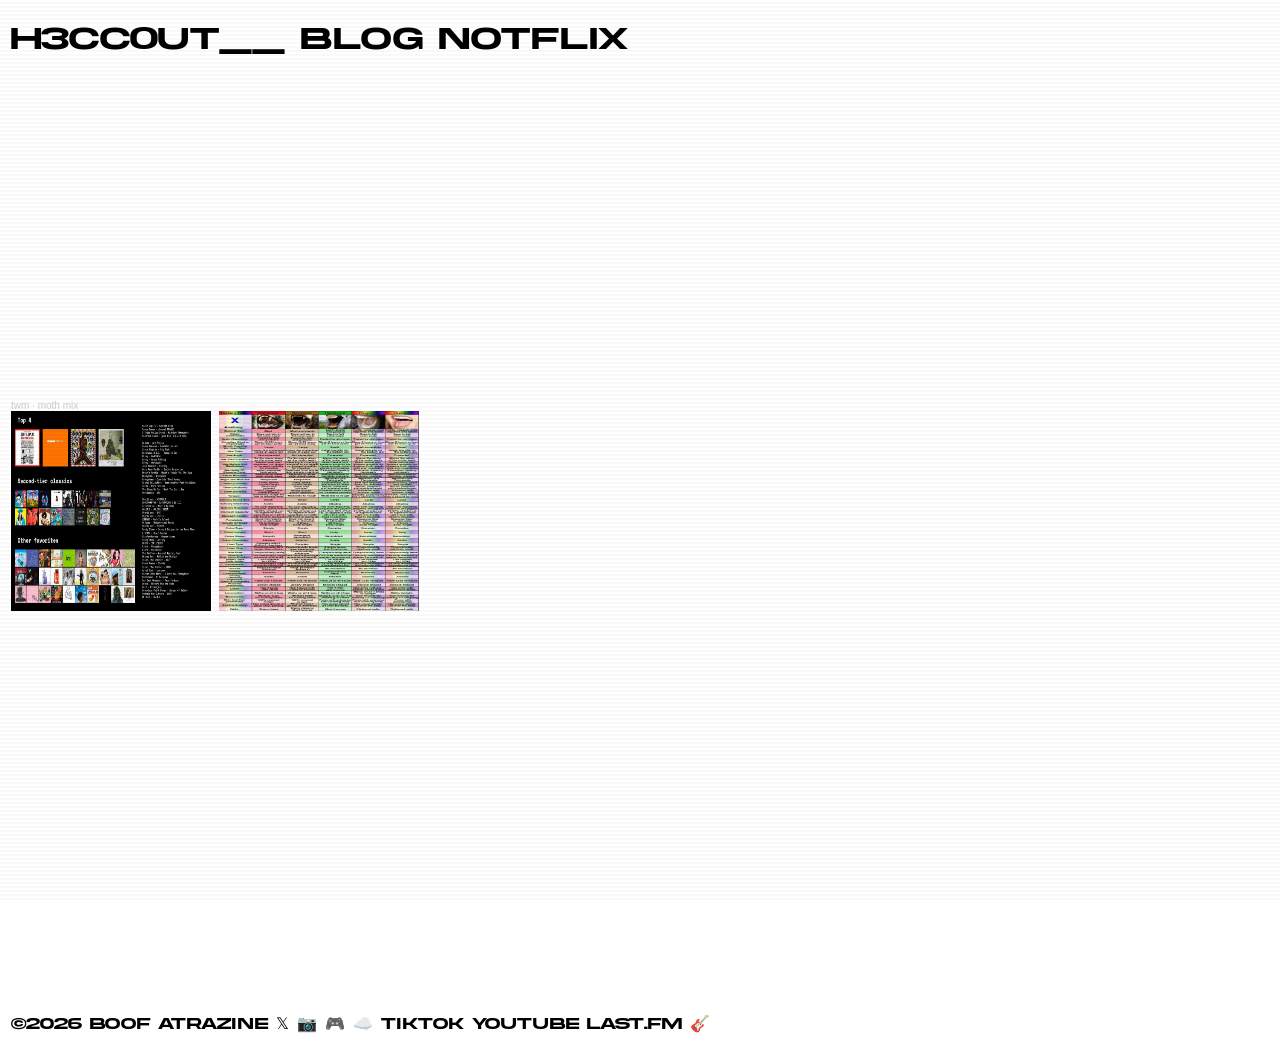
==== index.html @ a0013b25 "Add files via upload" ====
<!DOCTYPE html>
<html lang="en">
  <head>
    <meta charset="UTF-8">
    <meta name="viewport" content="width=device-width, initial-scale=1.0">
    <meta http-equiv="X-UA-Compatible" content="ie=edge">
    <title>h3cc0ut__</title>
    <link rel="stylesheet" href="style.css">
  </head>
  
  <body>
    <main>
    <script src="index.js"></script>
    <div class="lines"></div>
    
    <h1>
<a href="index">h3cc0ut__</a><a href="blog"> blog</a><a href="notflix"> notflix</a>
</h1>

<p>

<iframe width="100%" height="300" scrolling="no" frameborder="no" allow="autoplay; encrypted-media" src="https://w.soundcloud.com/player/?url=https%3A//api.soundcloud.com/tracks/soundcloud%253Atracks%253A350866345&color=%23ff5500&auto_play=false&hide_related=false&show_comments=true&show_user=true&show_reposts=false&show_teaser=true&visual=true"></iframe>
      
      <div style="font-size: 10px; color: #cccccc;line-break: anywhere;word-break: normal;overflow: hidden;white-space: nowrap;text-overflow: ellipsis; font-family: Interstate,Lucida Grande,Lucida Sans Unicode,Lucida Sans,Garuda,Verdana,Tahoma,sans-serif;font-weight: 100;"><a href="https://soundcloud.com/twm_rf" title="twm" target="_blank" style="color: #cccccc; text-decoration: none;">twm</a> · <a href="https://soundcloud.com/twm_rf/momentum-mix" title="moth mix" target="_blank" style="color: #cccccc; text-decoration: none;">moth mix</a></div>

     
<a href="https://neverendingchartequations.netlify.app/"><img src="topster1.jpg" width="200" height="200" border-radius="11"></a>

<img src="IMG_6932_Original_jpg.jpg" width="200" height="200" border-radius="11">

<iframe width="200" height="200" src="https://www.youtube.com/embed/zoBnLJshV1o?si=cvNTLDNANMWpdJV3" title="YouTube video player" frameborder="0" allow="accelerometer; autoplay; clipboard-write; encrypted-media; gyroscope; picture-in-picture; web-share" referrerpolicy="strict-origin-when-cross-origin" allowfullscreen></iframe>

<iframe width="200" height="200" src="https://www.youtube.com/embed/MErO31qlKz4?si=_0YdCs-gJtwlvb44" title="YouTube video player" frameborder="0" allow="accelerometer; autoplay; clipboard-write; encrypted-media; gyroscope; picture-in-picture; web-share" referrerpolicy="strict-origin-when-cross-origin" allowfullscreen></iframe>

  <iframe width="200" height="200" src="https://www.youtube.com/embed/fxXTityhk1g?si=n-dSuISJDiUP30Cb" title="YouTube video player" frameborder="0" allow="accelerometer; autoplay; clipboard-write; encrypted-media; gyroscope; picture-in-picture; web-share" referrerpolicy="strict-origin-when-cross-origin" allowfullscreen></iframe>

  <iframe width="200" height="200" src="https://www.youtube.com/embed/wiag5evM_DY?si=MDYHRrVoZYp9B-VG" title="YouTube video player" frameborder="0" allow="accelerometer; autoplay; clipboard-write; encrypted-media; gyroscope; picture-in-picture; web-share" referrerpolicy="strict-origin-when-cross-origin" allowfullscreen></iframe>
  
</p>

  </main>
  </body>
  
<footer class="footer">
    <iframe data-testid="embed-iframe" style="border-radius:12px" src="https://open.spotify.com/embed/playlist/4Zf4sd8nOcruJJsrhqab1n?utm_source=generator&si=zBInIZ4xQYG-Ar0FewuG6g" width="100%" height="352" frameBorder="0" allowfullscreen="" allow="autoplay; clipboard-write; encrypted-media; fullscreen; picture-in-picture" loading="lazy"></iframe>
<p>
  ©2026 boof atrazine
  <a href="https://x.com/takiguac"> 𝕏</a>
  <a href="https://instagram.com/takiguac"> 📷</a>
  <a href="https://twitch.tv/takiguac"> 🎮</a>
  <a href="https://soundcloud.com/takiguac"> ☁️</a>
  <a href="https://tiktok.tv/@takiguac"> tiktok</a>
  <a href="https://youtube.com/@takiguac"> youtube</a>
  <a href="https://last.fm/user/van_dorf"> last.fm</a>
  <a href="https://tofugedi.bandcamp.com"> 🎸</a>
</p>   
  
    </footer>
</html>
---- style.css ----
@font-face {
  font-family: akira;
  src: url("Akira Expanded Bold.otf");
}
body {
 font-family: akira !important;
  
}

a:link {
  color: black;
  text-decoration: none;
}

a:visited {
  color: black;
  text-decoration: none;
}

a:hover {
  color: yellow;
  text-decoration: none;
}

a:active {
  color: orange;
  text-decoration: none;
}





html, body {
  height: 100%;
  margin: 0;
}

body {
  display: flex;
  flex-direction: column;
  min-height: 100vh;

  background-size: 100px 100px;
  margin: 0;

}

main {
  flex: 1;
  padding: 0 11px;
}

.footer {
  padding: 11px;
}






.lines {
position: fixed;
left: 0;
top: 0;
width: 100vw;
height: 100vh;
pointer-events: none;
z-index: 300;
opacity: 0.05;
}
 
.lines:before {
content: '';
position: absolute;
left: 0;
top: 0;
right: 0;
bottom: 0;
pointer-events: none;
background: linear-gradient(to bottom, transparent 50%, rgba(0, 0, 0, .5) 51%);
background-size: 100% 4px;
will-change: background, background-size; animation: scanlines 0.2s linear infinite;
}
 
@keyframes scanlines {
from {
background: linear-gradient(to bottom, transparent 10%, rgba(0, 0, 0, .5) 51%); background-size: 100% 4px; }
to {
background: linear-gradient(to bottom, rgba(0, 0, 0, .5) 50%, transparent 51%);
background-size: 100% 4px;
}
}
@media only screen and (max-width: 600px);
{
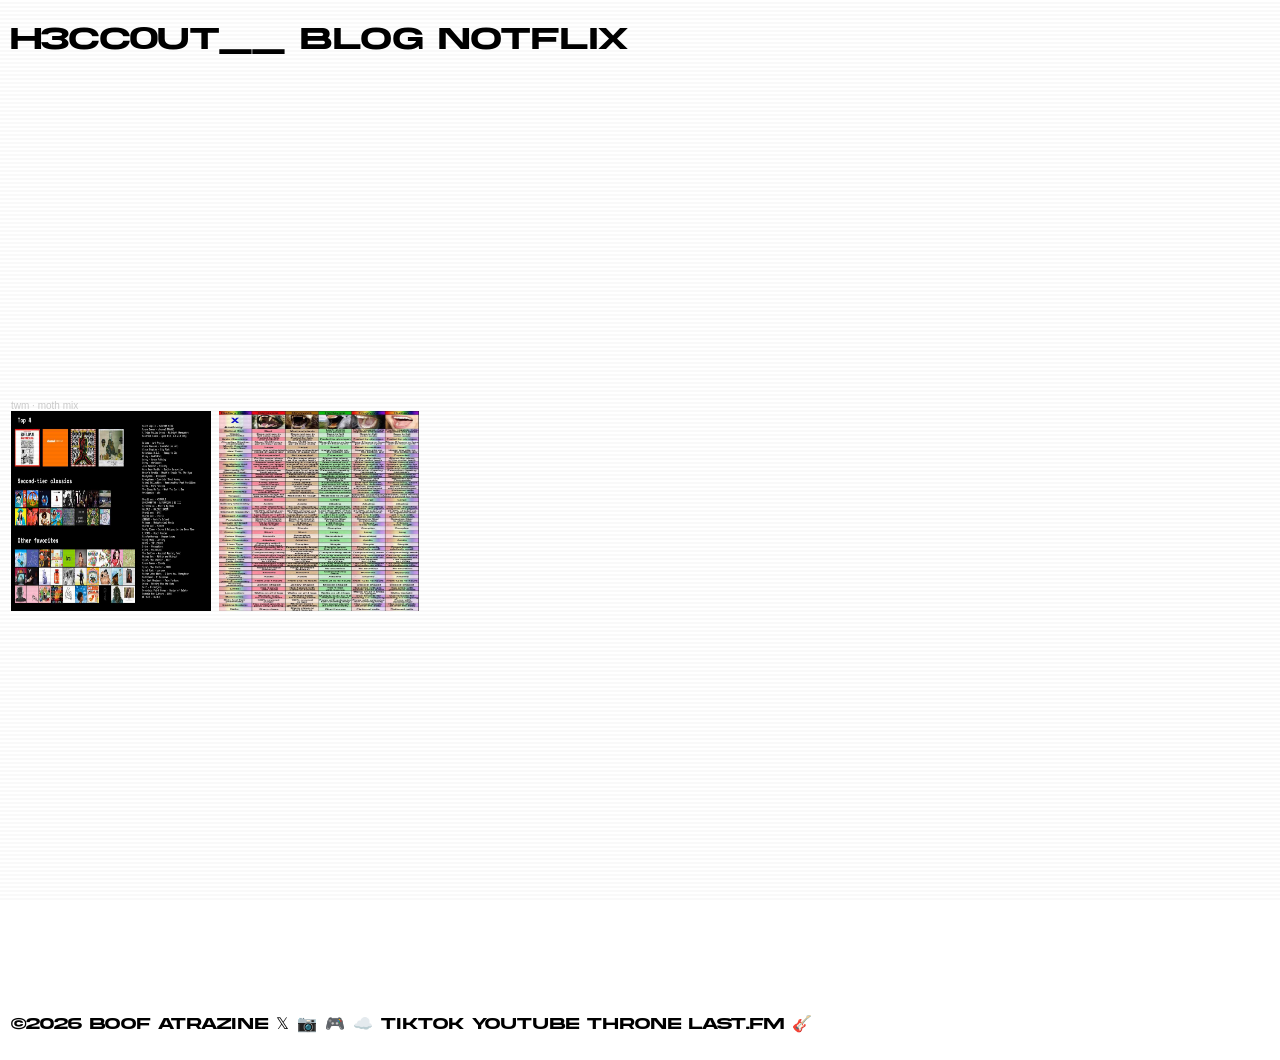
==== commit 945c6415: "Update index.html" ====
--- a/index.html
+++ b/index.html
@@ -51,6 +51,7 @@
   <a href="https://soundcloud.com/takiguac"> ☁️</a>
   <a href="https://tiktok.tv/@takiguac"> tiktok</a>
   <a href="https://youtube.com/@takiguac"> youtube</a>
+  <a href="https://throne.com/takiguac"> throne</a>
   <a href="https://last.fm/user/van_dorf"> last.fm</a>
   <a href="https://tofugedi.bandcamp.com"> 🎸</a>
 </p>   
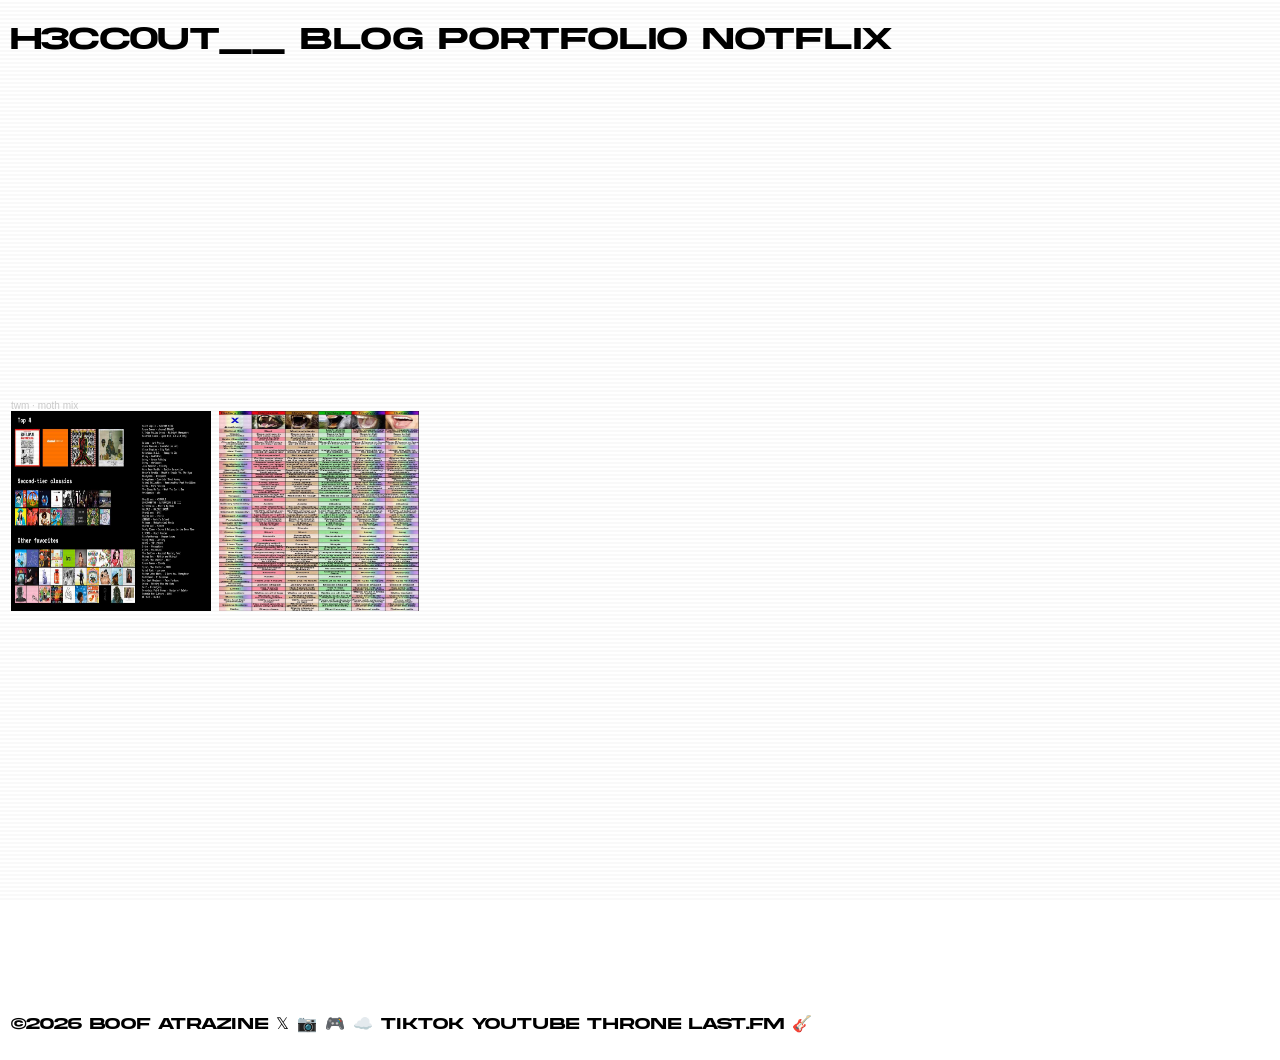
==== commit e3f923de: "Update index.html" ====
--- a/index.html
+++ b/index.html
@@ -14,7 +14,7 @@
     <div class="lines"></div>
     
     <h1>
-<a href="index">h3cc0ut__</a><a href="blog"> blog</a><a href="notflix"> notflix</a>
+<a href="index">h3cc0ut__</a><a href="blog"> blog</a><a href="portfolio"> portfolio</a><a href="notflix"> notflix</a>
 </h1>
 
 <p>
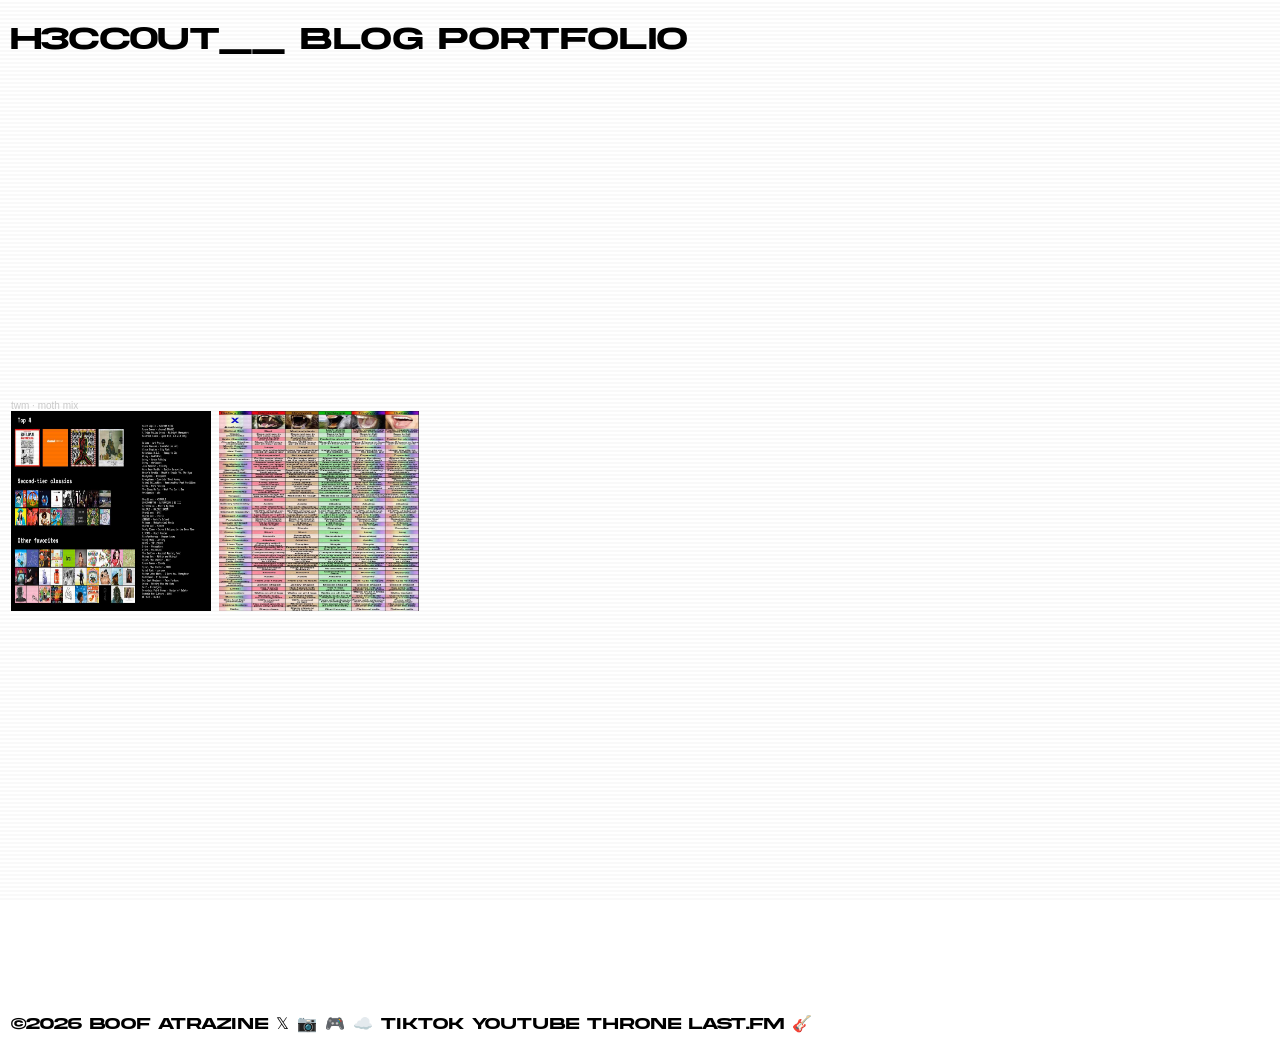
==== commit 784d8911: "Update index.html" ====
--- a/index.html
+++ b/index.html
@@ -14,7 +14,7 @@
     <div class="lines"></div>
     
     <h1>
-<a href="index">h3cc0ut__</a><a href="blog"> blog</a><a href="portfolio"> portfolio</a><a href="notflix"> notflix</a>
+<a href="index">h3cc0ut__</a><a href="blog"> blog</a><a href="portfolio"> portfolio</a>
 </h1>
 
 <p>
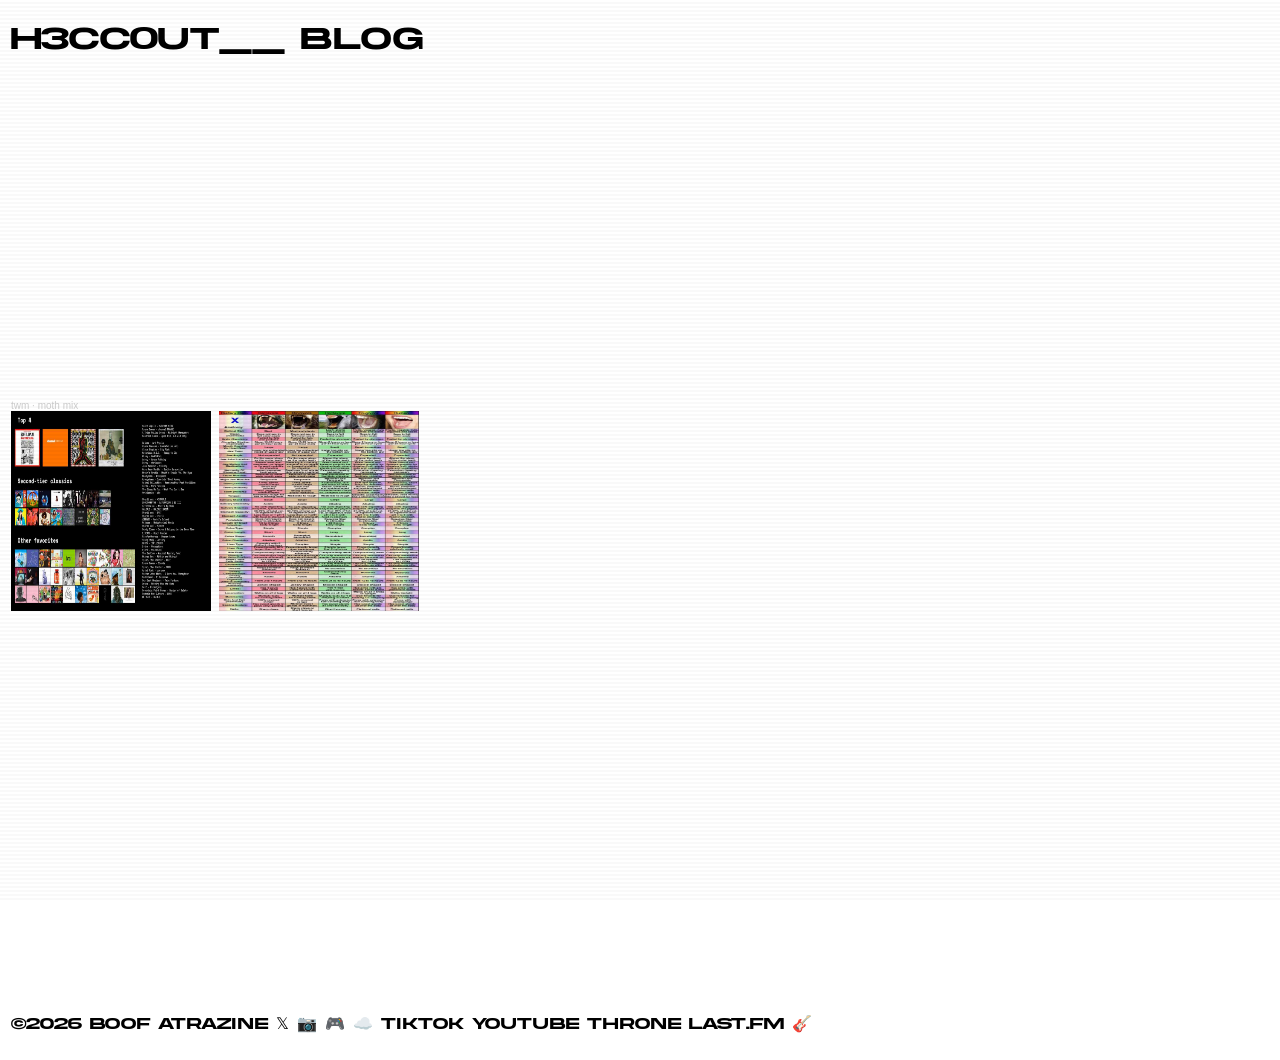
==== commit 0ea0d465: "Update index.html" ====
--- a/index.html
+++ b/index.html
@@ -14,7 +14,7 @@
     <div class="lines"></div>
     
     <h1>
-<a href="index">h3cc0ut__</a><a href="blog"> blog</a><a href="portfolio"> portfolio</a>
+<a href="index">h3cc0ut__</a><a href="blog"> blog</a>
 </h1>
 
 <p>
@@ -44,7 +44,7 @@
 <footer class="footer">
     <iframe data-testid="embed-iframe" style="border-radius:12px" src="https://open.spotify.com/embed/playlist/4Zf4sd8nOcruJJsrhqab1n?utm_source=generator&si=zBInIZ4xQYG-Ar0FewuG6g" width="100%" height="352" frameBorder="0" allowfullscreen="" allow="autoplay; clipboard-write; encrypted-media; fullscreen; picture-in-picture" loading="lazy"></iframe>
 <p>
-  ©2026 boof atrazine
+ ©2026 boof <a href="notflix">atrazine</a>
   <a href="https://x.com/takiguac"> 𝕏</a>
   <a href="https://instagram.com/takiguac"> 📷</a>
   <a href="https://twitch.tv/takiguac"> 🎮</a>
